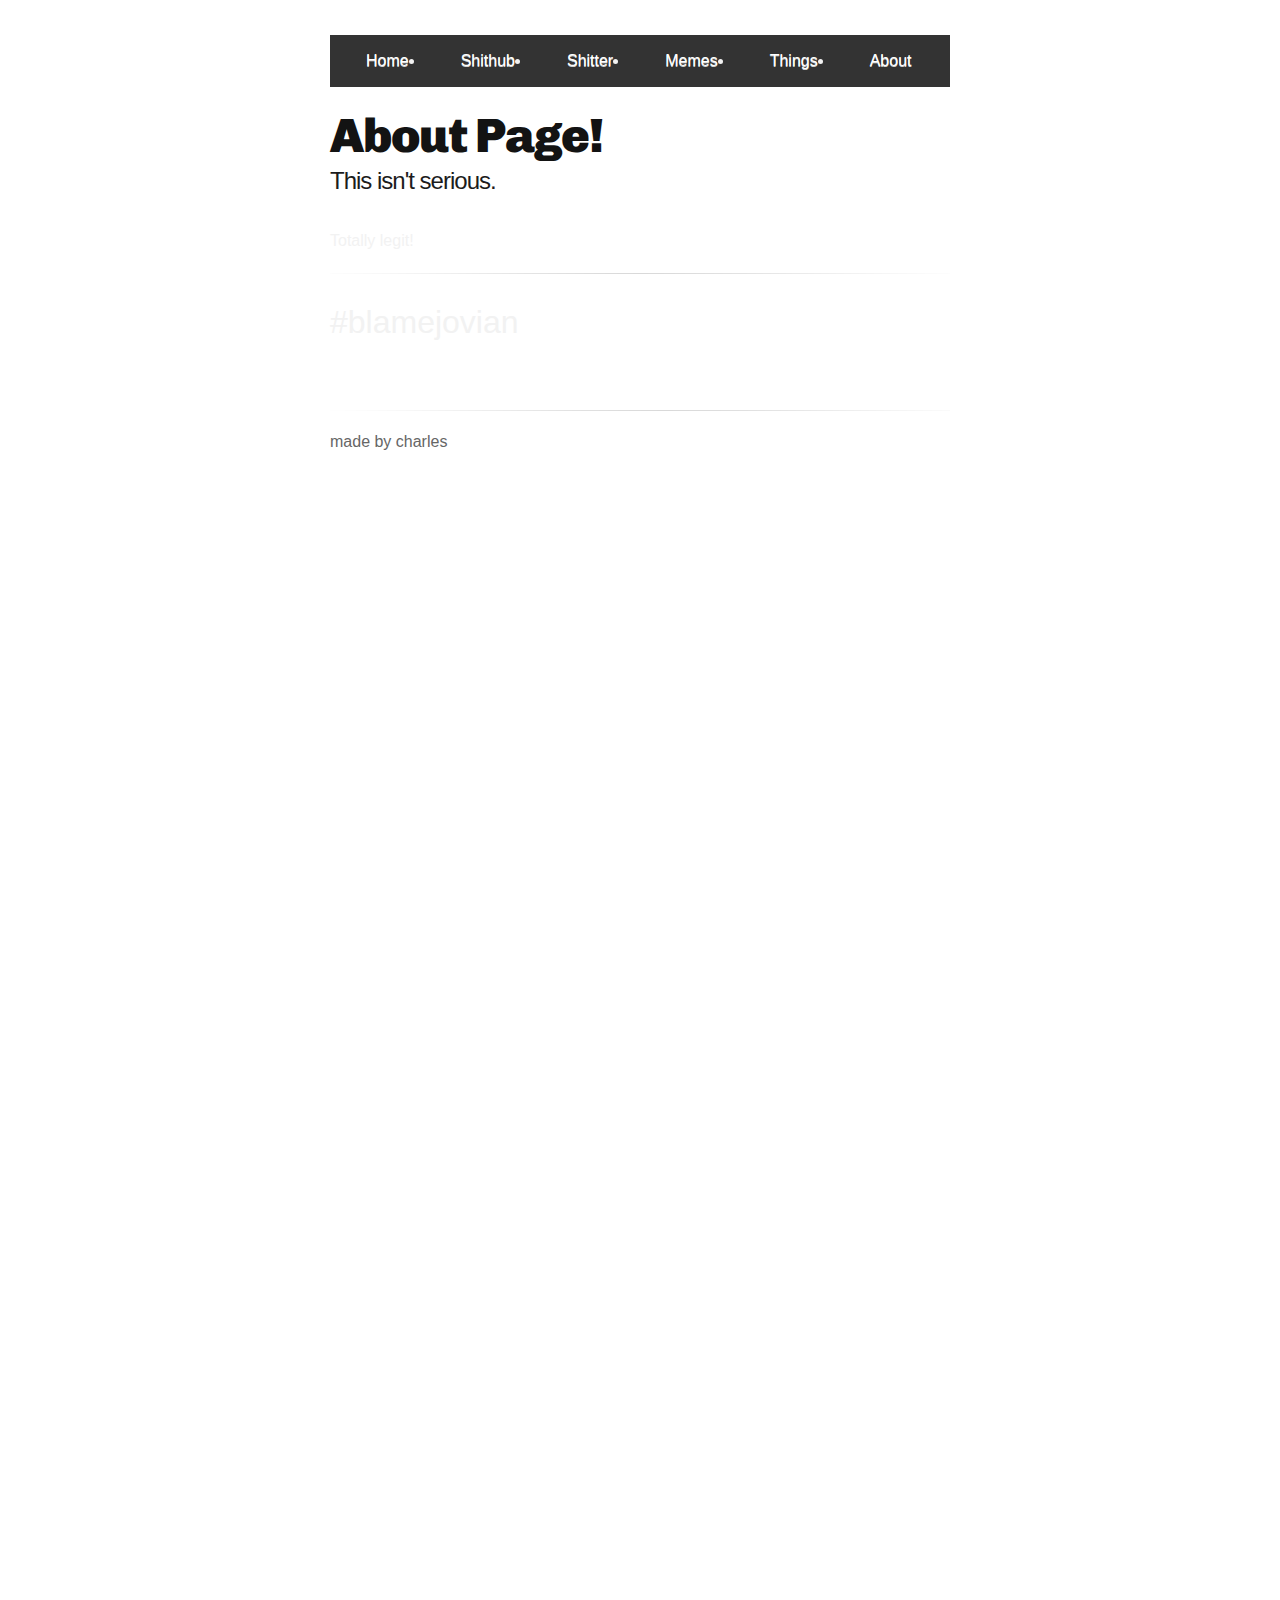
==== about.html @ 8db505e3 "moved things around" ====
<!DOCTYPE html>
<html>
  <head>
    
    
    <link rel="icon" href="favicon.ico" />
    <style>
ul {
    list-style-type: none;
    margin: 0;
    padding: 0;
    overflow: hidden;
    background-color: #333;
    
}
li {
    float: left;
}
li a {
    display: block;
    color: white;
    text-align: center;
    padding: 14px 16px;
    text-decoration: none;
}
li a:hover:not(.active) {
    background-color: #111;
}
}
    </style>
    <meta charset='utf-8'>
    <meta http-equiv="X-UA-Compatible" content="chrome=1">
    <link href='https://fonts.googleapis.com/css?family=Chivo:900' rel='stylesheet' type='text/css'>
    <link rel="stylesheet" type="text/css" href="stylesheets/stylesheet(about).css" media="screen">
    <link rel="stylesheet" type="text/css" href="stylesheets/github-dark.css" media="screen">
    <link rel="stylesheet" type="text/css" href="stylesheets/print.css" media="print">
    <link rel="stylesheet" href="http://s.mlcdn.co/animate.css">
    <!--[if lt IE 9]>
    <script src="//html5shiv.googlecode.com/svn/trunk/html5.js"></script>
    <![endif]-->
    <title>About</title>
  </head>

  <body>
    <div id="container">
      <div class="inner">

        <header>
        <ul>
          <li><a class="active" href="http://blamejovian.me/">Home</a></li>
          <li><a href="https://github.com/Sonvanelle">Shithub</a></li>
          <li><a href="https://twitter.com/sonvanelle">Shitter</a></li>
          <li><a href="https://youtu.be/q6EoRBvdVPQ">Memes</a></li>
          <li><a href="things.html">Things</a></li>
          <li><a href="about.html">About</a></li>
        </ul>
          <h1 class="animated zoomInDown">About Page!</h1>
          <h2 class="animated zoomInUp">This isn't serious.</h2>
        </header>
        

        <p class="animated infinite pulse">Totally legit!</p>
        
        <script src="//www.powr.io/powr.js" external-type="html"></script> 
   <div class="powr-about-us" id="e079ac9c_1467082593"></div>
        
       
        <hr>

        <section id="main_content">
          <h1>
<a id="blamejovian" class="anchor" href="#blamejovian" aria-hidden="true"><span aria-hidden="true" class="octicon octicon-link"></span></a>#blamejovian</h1>

<p><img alt=""></p>
        </section>

        <footer>
          
          <a href="https://github.com/Sonvanelle">made by charles</a> 
        </footer>

        
      </div>
    </div>
  </body>
</html>
---- stylesheets/stylesheet(about).css ----
/* http://meyerweb.com/eric/tools/css/reset/
   v2.0 | 20110126
   License: none (public domain)
*/
html, body, div, span, applet, object, iframe,
h1, h2, h3, h4, h5, h6, p, blockquote, pre,
a, abbr, acronym, address, big, cite, code,
del, dfn, em, img, ins, kbd, q, s, samp,
small, strike, strong, sub, sup, tt, var,
b, u, i, center,
dl, dt, dd, ol, ul, li,
fieldset, form, label, legend,
table, caption, tbody, tfoot, thead, tr, th, td,
article, aside, canvas, details, embed,
figure, figcaption, footer, header, hgroup,
menu, nav, output, ruby, section, summary,
time, mark, audio, video {
	padding: 0;
	margin: 0;
	font: inherit;
	font-size: 100%;
	vertical-align: baseline;
	border: 0;
}
/* HTML5 display-role reset for older browsers */
article, aside, details, figcaption, figure,
footer, header, hgroup, menu, nav, section {
	display: block;
}
body {
	line-height: 1;
}
ol, ul {
	list-style: none;
}
blockquote, q {
	quotes: none;
}
blockquote:before, blockquote:after,
q:before, q:after {
	content: '';
	content: none;
}
table {
	border-spacing: 0;
	border-collapse: collapse;
}

/* LAYOUT STYLES */
body {
  font-family: 'Helvetica Neue', Helvetica, Arial, serif;
  font-size: 1em;
  line-height: 1.5;
  color: #f2f2f2;
  text-shadow: 0 1px 0 rgba(255, 255, 255, 0.8);
  background-image: url(http://desktopwalls.net/wp-content/uploads/2014/07/Big%20City%20Skyscraper%20Artwork%20Illustration%20Desktop%20Wallpaper.jpg);
}

a {
  color: #d5000d;
}
a:hover {
  color: #c5000c;
}

header {
  padding-top: 35px;
  padding-bottom: 25px;
}

header h1 {
  font-family: 'Chivo', 'Helvetica Neue', Helvetica, Arial, serif;
  font-size: 48px; font-weight: 900;
  line-height: 1.2;
  color: #131313;
  letter-spacing: -1px;
}

header h2 {
  font-size: 24px;
  font-weight: normal;
  line-height: 1.3;
  color: #1c1c1c;
  letter-spacing: -1px;
}

#container {
  min-height: 1800px;
  min-width: 250px;
  background-image: url(http://desktopwalls.net/wp-content/uploads/2014/07/Big%20City%20Skyscraper%20Artwork%20Illustration%20Desktop%20Wallpaper.jpg);
}

.inner {
  width: 620px;
  margin: 0 auto;
}

#container .inner img {
  max-width: 70%;
}

#downloads {
  margin-bottom: 40px;
}

a.button {
  display: block;
  float: left;
  width: 179px;
  padding: 12px 8px 12px 8px;
  margin-right: 14px;
  font-size: 15px;
  font-weight: bold;
  line-height: 25px;
  color: #303030;
  background: #fdfdfd; /* Old browsers */
  background: -moz-linear-gradient(top,  #fdfdfd 0%, #f2f2f2 100%); /* FF3.6+ */
  background: -webkit-gradient(linear, left top, left bottom, color-stop(0%,#fdfdfd), color-stop(100%,#f2f2f2)); /* Chrome,Safari4+ */
  background: -webkit-linear-gradient(top,  #fdfdfd 0%,#f2f2f2 100%); /* Chrome10+,Safari5.1+ */
  background: -o-linear-gradient(top,  #fdfdfd 0%,#f2f2f2 100%); /* Opera 11.10+ */
  background: -ms-linear-gradient(top,  #fdfdfd 0%,#f2f2f2 100%); /* IE10+ */
  background: linear-gradient(top,  #fdfdfd 0%,#f2f2f2 100%); /* W3C */
  filter: progid:DXImageTransform.Microsoft.gradient( startColorstr='#fdfdfd', endColorstr='#f2f2f2',GradientType=0 ); /* IE6-9 */
  border-top: solid 1px #cbcbcb;
  border-right: solid 1px #b7b7b7;
  border-bottom: solid 1px #b3b3b3;
  border-left: solid 1px #b7b7b7;
  border-radius: 30px;
  -webkit-box-shadow: 10px 10px 5px #888;
  -moz-box-shadow: 10px 10px 5px #888;
  box-shadow: 0px 1px 5px #e8e8e8;
  -moz-border-radius: 30px;
  -webkit-border-radius: 30px;
}
a.button:hover {
  background: #fafafa; /* Old browsers */
  background: -moz-linear-gradient(top,  #fdfdfd 0%, #f6f6f6 100%); /* FF3.6+ */
  background: -webkit-gradient(linear, left top, left bottom, color-stop(0%,#fdfdfd), color-stop(100%,#f6f6f6)); /* Chrome,Safari4+ */
  background: -webkit-linear-gradient(top,  #fdfdfd 0%,#f6f6f6 100%); /* Chrome10+,Safari5.1+ */
  background: -o-linear-gradient(top,  #fdfdfd 0%,#f6f6f6 100%); /* Opera 11.10+ */
  background: -ms-linear-gradient(top,  #fdfdfd 0%,#f6f6f6 100%); /* IE10+ */
  background: linear-gradient(top,  #fdfdfd 0%,#f6f6f6, 100%); /* W3C */
  filter: progid:DXImageTransform.Microsoft.gradient( startColorstr='#fdfdfd', endColorstr='#f6f6f6',GradientType=0 ); /* IE6-9 */
  border-top: solid 1px #b7b7b7;
  border-right: solid 1px #b3b3b3;
  border-bottom: solid 1px #b3b3b3;
  border-left: solid 1px #b3b3b3;
}

a.button span {
  display: block;
  height: 23px;
  padding-left: 50px;
}

#download-zip span {
  background: transparent url(../images/zip-icon.png) 12px 50% no-repeat;
}
#download-tar-gz span {
  background: transparent url(../images/tar-gz-icon.png) 12px 50% no-repeat;
}
#view-on-github span {
  background: transparent url(../images/octocat-icon.png) 12px 50% no-repeat;
}
#view-on-github {
  margin-right: 0;
}

code, pre {
  margin-bottom: 30px;
  font-family: Monaco, "Bitstream Vera Sans Mono", "Lucida Console", Terminal;
  font-size: 14px;
  color: #222;
}

code {
  padding: 0 3px;
  background-color: #f2f2f2;
  border: solid 1px #ddd;
}

pre {
  padding: 20px;
  overflow: auto;
  color: #f2f2f2;
  text-shadow: none;
  background: #303030;
}
pre code {
  padding: 0;
  color: #f2f2f2;
  background-color: #303030;
  border: none;
}

ul, ol, dl {
  margin-bottom: 20px;
}


/* COMMON STYLES */

hr {
  height: 1px;
  padding-bottom: 1em;
  margin-top: 1em;
  line-height: 1px;
  background: transparent url('../images/hr.png') 50% 0 no-repeat;
  border: none;
}

strong {
  font-weight: bold;
}

em {
  font-style: italic;
}

table {
  width: 100%;
  border: 1px solid #ebebeb;
}

th {
  font-weight: 500;
}

td {
  font-weight: 300;
  text-align: center;
  border: 1px solid #ebebeb;
}

form {
  padding: 20px;
  background: #f2f2f2;

}


/* GENERAL ELEMENT TYPE STYLES */

h1 {
  font-size: 32px;
  color: #f2f2f2;
}

h2 {
  margin-bottom: 8px;
  font-size: 22px;
  font-weight: bold;
  color: #f2f2f2;
}

h3 {
  margin-bottom: 8px;
  font-size: 18px;
  font-weight: bold;
  color: #d5000d;
}

h4 {
  font-size: 16px;
  font-weight: bold;
  color: #303030;
}

h5 {
  font-size: 1em;
  color: #303030;
}

h6 {
  font-size: .8em;
  color: #303030;
}

p {
  margin-bottom: 20px;
  font-weight: 300;
}

a {
  text-decoration: none;
}

p a {
  font-weight: 400;
}

blockquote {
  padding: 0 0 0 30px;
  margin-bottom: 20px;
  font-size: 1.6em;
  border-left: 10px solid #e9e9e9;
}

ul li {
  list-style-position: inside;
  list-style: disc;
  padding-left: 20px;
}

ol li {
  list-style-position: inside;
  list-style: decimal;
  padding-left: 3px;
}

dl dt {
  color: #303030;
}

footer {
  padding-top: 20px;
  padding-bottom: 30px;
  margin-top: 40px;
  font-size: 16px;
  color: #ffffff;
  background: transparent url('../images/hr.png') 0 0 no-repeat;
}

footer a {
  color: #666;
}
footer a:hover {
  color: #444;
}

/* MISC */
.clearfix:after {
  display: block;
  height: 0;
  clear: both;
  visibility: hidden;
  content: '.';
}

.clearfix {display: inline-block;}
* html .clearfix {height: 1%;}
.clearfix {display: block;}

/* #Media Queries
================================================== */

/* Smaller than standard 960 (devices and browsers) */
@media only screen and (max-width: 959px) { }

/* Tablet Portrait size to standard 960 (devices and browsers) */
@media only screen and (min-width: 768px) and (max-width: 959px) { }

/* All Mobile Sizes (devices and browser) */
@media only screen and (max-width: 767px) {
  header {
    padding-top: 10px;
    padding-bottom: 10px;
  }
  #downloads {
    margin-bottom: 25px;
  }
  #download-zip, #download-tar-gz {
    display: none;
  }
  .inner {
    width: 94%;
    margin: 0 auto;
  }
}

/* Mobile Landscape Size to Tablet Portrait (devices and browsers) */
@media only screen and (min-width: 480px) and (max-width: 767px) { }

/* Mobile Portrait Size to Mobile Landscape Size (devices and browsers) */
@media only screen and (max-width: 479px) { }
---- stylesheets/github-dark.css ----
/*
The MIT License (MIT)

Copyright (c) 2015 GitHub, Inc.

Permission is hereby granted, free of charge, to any person obtaining a copy
of this software and associated documentation files (the "Software"), to deal
in the Software without restriction, including without limitation the rights
to use, copy, modify, merge, publish, distribute, sublicense, and/or sell
copies of the Software, and to permit persons to whom the Software is
furnished to do so, subject to the following conditions:

The above copyright notice and this permission notice shall be included in all
copies or substantial portions of the Software.

THE SOFTWARE IS PROVIDED "AS IS", WITHOUT WARRANTY OF ANY KIND, EXPRESS OR
IMPLIED, INCLUDING BUT NOT LIMITED TO THE WARRANTIES OF MERCHANTABILITY,
FITNESS FOR A PARTICULAR PURPOSE AND NONINFRINGEMENT. IN NO EVENT SHALL THE
AUTHORS OR COPYRIGHT HOLDERS BE LIABLE FOR ANY CLAIM, DAMAGES OR OTHER
LIABILITY, WHETHER IN AN ACTION OF CONTRACT, TORT OR OTHERWISE, ARISING FROM,
OUT OF OR IN CONNECTION WITH THE SOFTWARE OR THE USE OR OTHER DEALINGS IN THE
SOFTWARE.

*/

.pl-c /* comment */ {
  color: #969896;
}

.pl-c1      /* constant, markup.raw, meta.diff.header, meta.module-reference, meta.property-name, support, support.constant, support.variable, variable.other.constant */,
.pl-s .pl-v /* string variable */ {
  color: #0099cd;
}

.pl-e  /* entity */,
.pl-en /* entity.name */ {
  color: #9774cb;
}

.pl-s .pl-s1 /* string source */,
.pl-smi      /* storage.modifier.import, storage.modifier.package, storage.type.java, variable.other, variable.parameter.function */ {
  color: #ddd;
}

.pl-ent /* entity.name.tag */ {
  color: #7bcc72;
}

.pl-k /* keyword, storage, storage.type */ {
  color: #cc2372;
}

.pl-pds              /* punctuation.definition.string, string.regexp.character-class */,
.pl-s                /* string */,
.pl-s .pl-pse .pl-s1 /* string punctuation.section.embedded source */,
.pl-sr               /* string.regexp */,
.pl-sr .pl-cce       /* string.regexp constant.character.escape */,
.pl-sr .pl-sra       /* string.regexp string.regexp.arbitrary-repitition */,
.pl-sr .pl-sre       /* string.regexp source.ruby.embedded */ {
  color: #3c66e2;
}

.pl-v /* variable */ {
  color: #fb8764;
}

.pl-id /* invalid.deprecated */ {
  color: #e63525;
}

.pl-ii /* invalid.illegal */ {
  background-color: #e63525;
  color: #f8f8f8;
}

.pl-sr .pl-cce /* string.regexp constant.character.escape */ {
  color: #7bcc72;
  font-weight: bold;
}

.pl-ml /* markup.list */ {
  color: #c26b2b;
}

.pl-mh        /* markup.heading */,
.pl-mh .pl-en /* markup.heading entity.name */,
.pl-ms        /* meta.separator */ {
  color: #264ec5;
  font-weight: bold;
}

.pl-mq /* markup.quote */ {
  color: #00acac;
}

.pl-mi /* markup.italic */ {
  color: #ddd;
  font-style: italic;
}

.pl-mb /* markup.bold */ {
  color: #ddd;
  font-weight: bold;
}

.pl-md /* markup.deleted, meta.diff.header.from-file */ {
  background-color: #ffecec;
  color: #bd2c00;
}

.pl-mi1 /* markup.inserted, meta.diff.header.to-file */ {
  background-color: #eaffea;
  color: #55a532;
}

.pl-mdr /* meta.diff.range */ {
  color: #9774cb;
  font-weight: bold;
}

.pl-mo /* meta.output */ {
  color: #264ec5;
}
---- stylesheets/print.css ----
html, body, div, span, applet, object, iframe,
h1, h2, h3, h4, h5, h6, p, blockquote, pre,
a, abbr, acronym, address, big, cite, code,
del, dfn, em, img, ins, kbd, q, s, samp,
small, strike, strong, sub, sup, tt, var,
b, u, i, center,
dl, dt, dd, ol, ul, li,
fieldset, form, label, legend,
table, caption, tbody, tfoot, thead, tr, th, td,
article, aside, canvas, details, embed,
figure, figcaption, footer, header, hgroup,
menu, nav, output, ruby, section, summary,
time, mark, audio, video {
  padding: 0;
  margin: 0;
  font: inherit;
  font-size: 100%;
  vertical-align: baseline;
  border: 0;
}
/* HTML5 display-role reset for older browsers */
article, aside, details, figcaption, figure,
footer, header, hgroup, menu, nav, section {
  display: block;
}
body {
  line-height: 1;
}
ol, ul {
  list-style: none;
}
blockquote, q {
  quotes: none;
}
blockquote:before, blockquote:after,
q:before, q:after {
  content: '';
  content: none;
}
table {
  border-spacing: 0;
  border-collapse: collapse;
}
body {
  font-family: 'Helvetica Neue', Helvetica, Arial, serif;
  font-size: 13px;
  line-height: 1.5;
  color: #000;
}

a {
  font-weight: bold;
  color: #d5000d;
}

header {
  padding-top: 35px;
  padding-bottom: 10px;
}

header h1 {
  font-size: 48px;
  font-weight: bold;
  line-height: 1.2;
  color: #303030;
  letter-spacing: -1px;
}

header h2 {
  font-size: 24px;
  font-weight: normal;
  line-height: 1.3;
  color: #aaa;
  letter-spacing: -1px;
}
#downloads {
  display: none;
}
#main_content {
  padding-top: 20px;
}

code, pre {
  margin-bottom: 30px;
  font-family: Monaco, "Bitstream Vera Sans Mono", "Lucida Console", Terminal;
  font-size: 12px;
  color: #222;
}

code {
  padding: 0 3px;
}

pre {
  padding: 20px;
  overflow: auto;
  border: solid 1px #ddd;
}
pre code {
  padding: 0;
}

ul, ol, dl {
  margin-bottom: 20px;
}


/* COMMON STYLES */

table {
  width: 100%;
  border: 1px solid #ebebeb;
}

th {
  font-weight: 500;
}

td {
  font-weight: 300;
  text-align: center;
  border: 1px solid #ebebeb;
}

form {
  padding: 20px;
  background: #f2f2f2;

}


/* GENERAL ELEMENT TYPE STYLES */

h1 {
  font-size: 2.8em;
}

h2 {
  margin-bottom: 8px;
  font-size: 22px;
  font-weight: bold;
  color: #303030;
}

h3 {
  margin-bottom: 8px;
  font-size: 18px;
  font-weight: bold;
  color: #d5000d;
}

h4 {
  font-size: 16px;
  font-weight: bold;
  color: #303030;
}

h5 {
  font-size: 1em;
  color: #303030;
}

h6 {
  font-size: .8em;
  color: #303030;
}

p {
  margin-bottom: 20px;
  font-weight: 300;
}

a {
  text-decoration: none;
}

p a {
  font-weight: 400;
}

blockquote {
  padding: 0 0 0 30px;
  margin-bottom: 20px;
  font-size: 1.6em;
  border-left: 10px solid #e9e9e9;
}

ul li {
  list-style-position: inside;
  list-style: disc;
  padding-left: 20px;
}

ol li {
  list-style-position: inside;
  list-style: decimal;
  padding-left: 3px;
}

dl dd {
  font-style: italic;
  font-weight: 100;
}

footer {
  padding-top: 20px;
  padding-bottom: 30px;
  margin-top: 40px;
  font-size: 13px;
  color: #aaa;
}

footer a {
  color: #666;
}

/* MISC */
.clearfix:after {
  display: block;
  height: 0;
  clear: both;
  visibility: hidden;
  content: '.';
}

.clearfix {display: inline-block;}
* html .clearfix {height: 1%;}
.clearfix {display: block;}
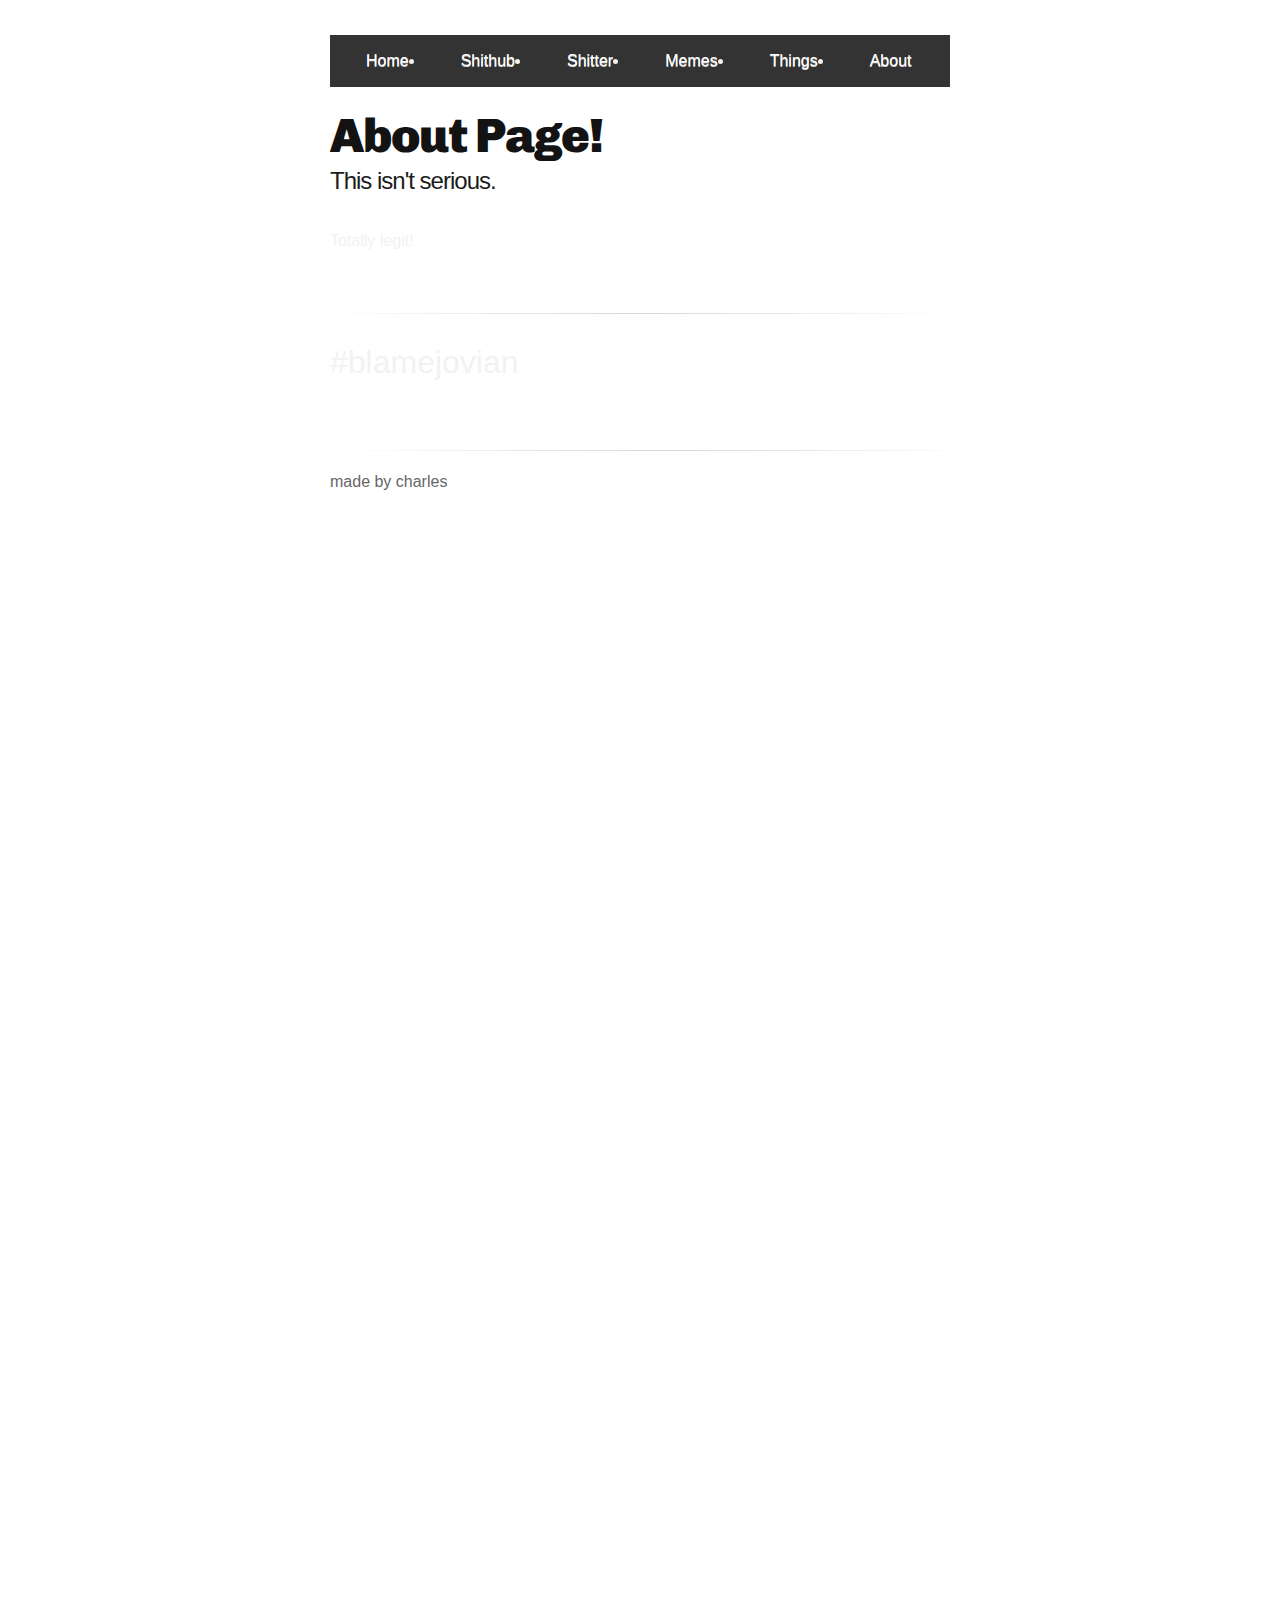
==== commit c88917de: "music test" ====
--- a/about.html
+++ b/about.html
@@ -51,7 +51,7 @@
           <li><a class="active" href="http://blamejovian.me/">Home</a></li>
           <li><a href="https://github.com/Sonvanelle">Shithub</a></li>
           <li><a href="https://twitter.com/sonvanelle">Shitter</a></li>
-          <li><a href="https://youtu.be/q6EoRBvdVPQ">Memes</a></li>
+          <li><a href="memes.html">Memes</a></li>
           <li><a href="things.html">Things</a></li>
           <li><a href="about.html">About</a></li>
         </ul>
@@ -60,11 +60,28 @@
         </header>
         
 
-        <p class="animated infinite pulse">Totally legit!</p>
+        <p class="animated infinite tada">Totally legit!</p>
         
         <script src="//www.powr.io/powr.js" external-type="html"></script> 
    <div class="powr-about-us" id="e079ac9c_1467082593"></div>
         
+        	
+
+      	
+
+            <embed name="music_playlist"
+            src="music_playlist.m3u"
+            width="300"
+            height="90"
+            loop="false"
+            hidden="false"
+            autostart="true">
+            </embed>
+
+
+        
+
+
        
         <hr>
 
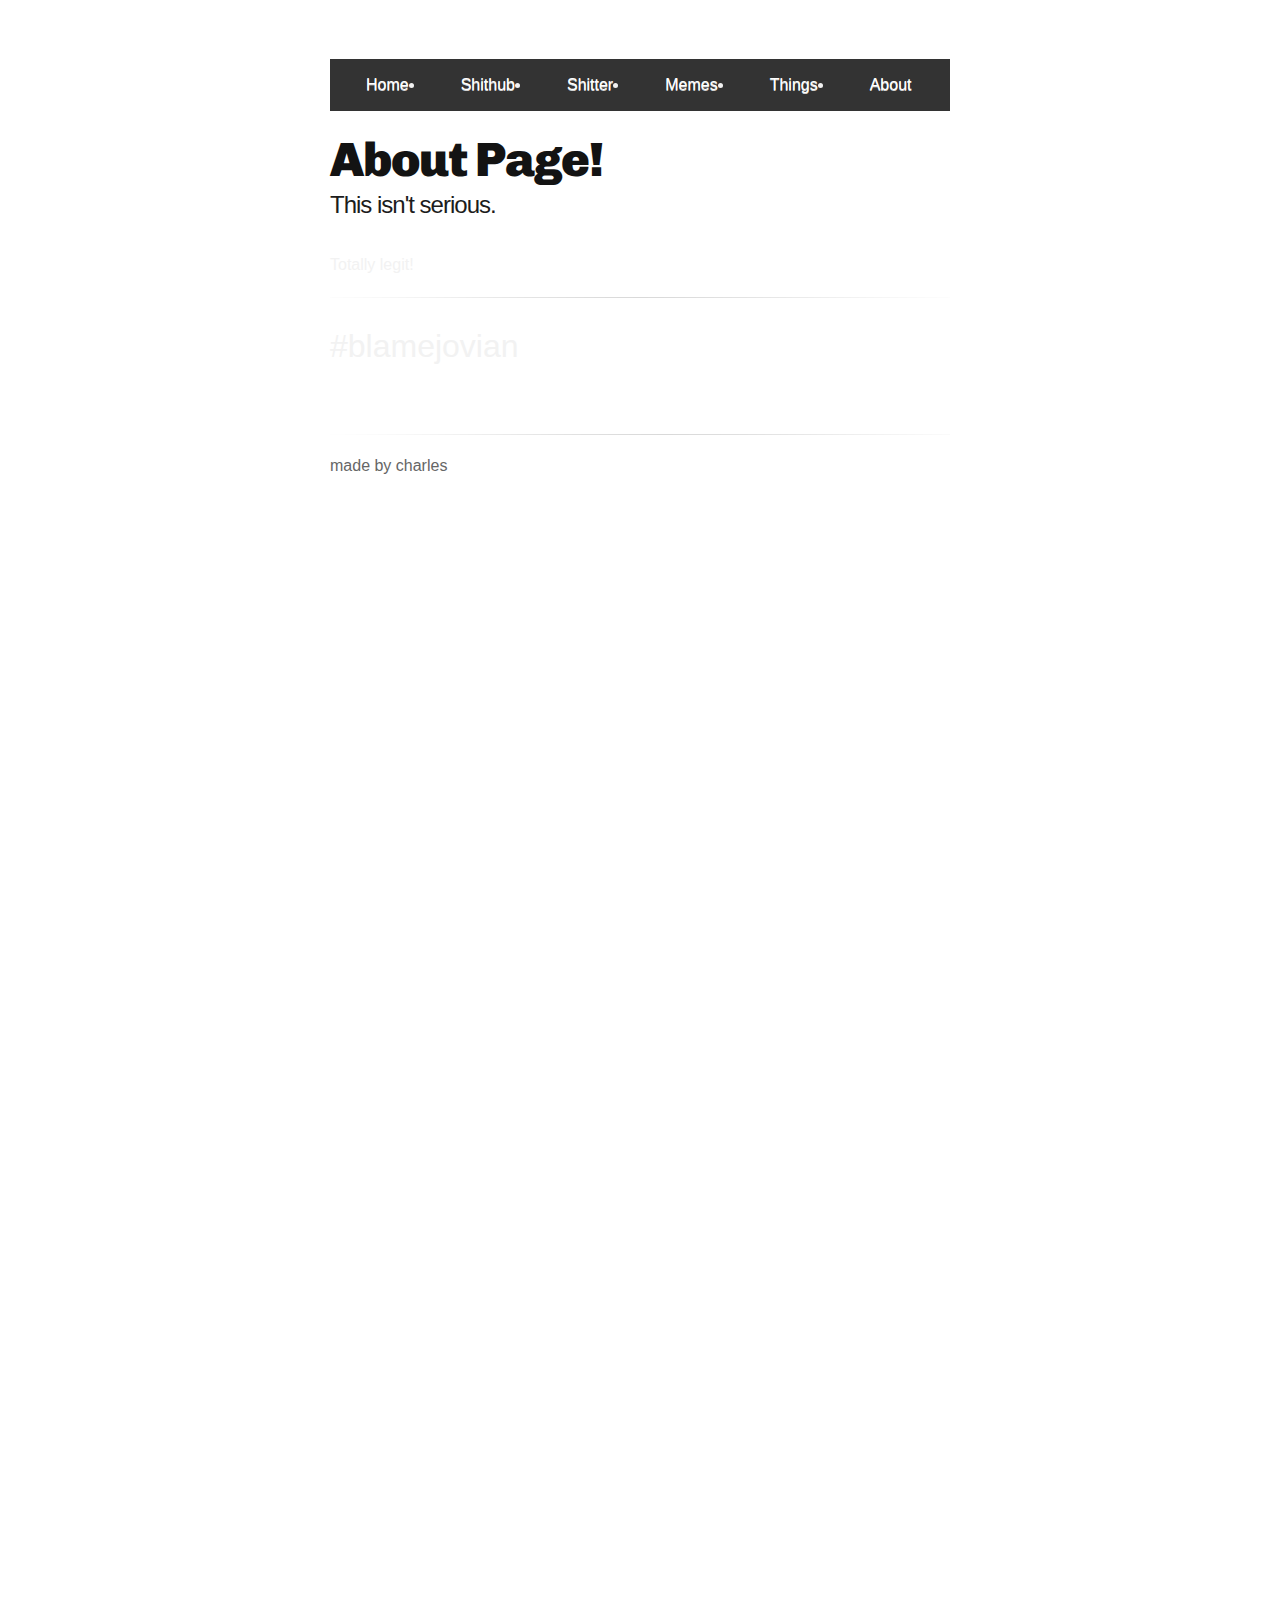
==== commit 190a763f: "music test" ====
--- a/about.html
+++ b/about.html
@@ -2,7 +2,18 @@
 <!DOCTYPE html>
 <html>
   <head>
-    
+    	
+
+<embed name="music_playlist"
+src="music_playlist.m3u"
+width="300"
+height="90"
+loop="false"
+hidden="false"
+autostart="true">
+</embed>
+
+
     
     <link rel="icon" href="favicon.ico" />
     <style>
@@ -67,21 +78,6 @@
         
         	
 
-      	
-
-            <embed name="music_playlist"
-            src="music_playlist.m3u"
-            width="300"
-            height="90"
-            loop="false"
-            hidden="false"
-            autostart="true">
-            </embed>
-
-
-        
-
-
        
         <hr>
 
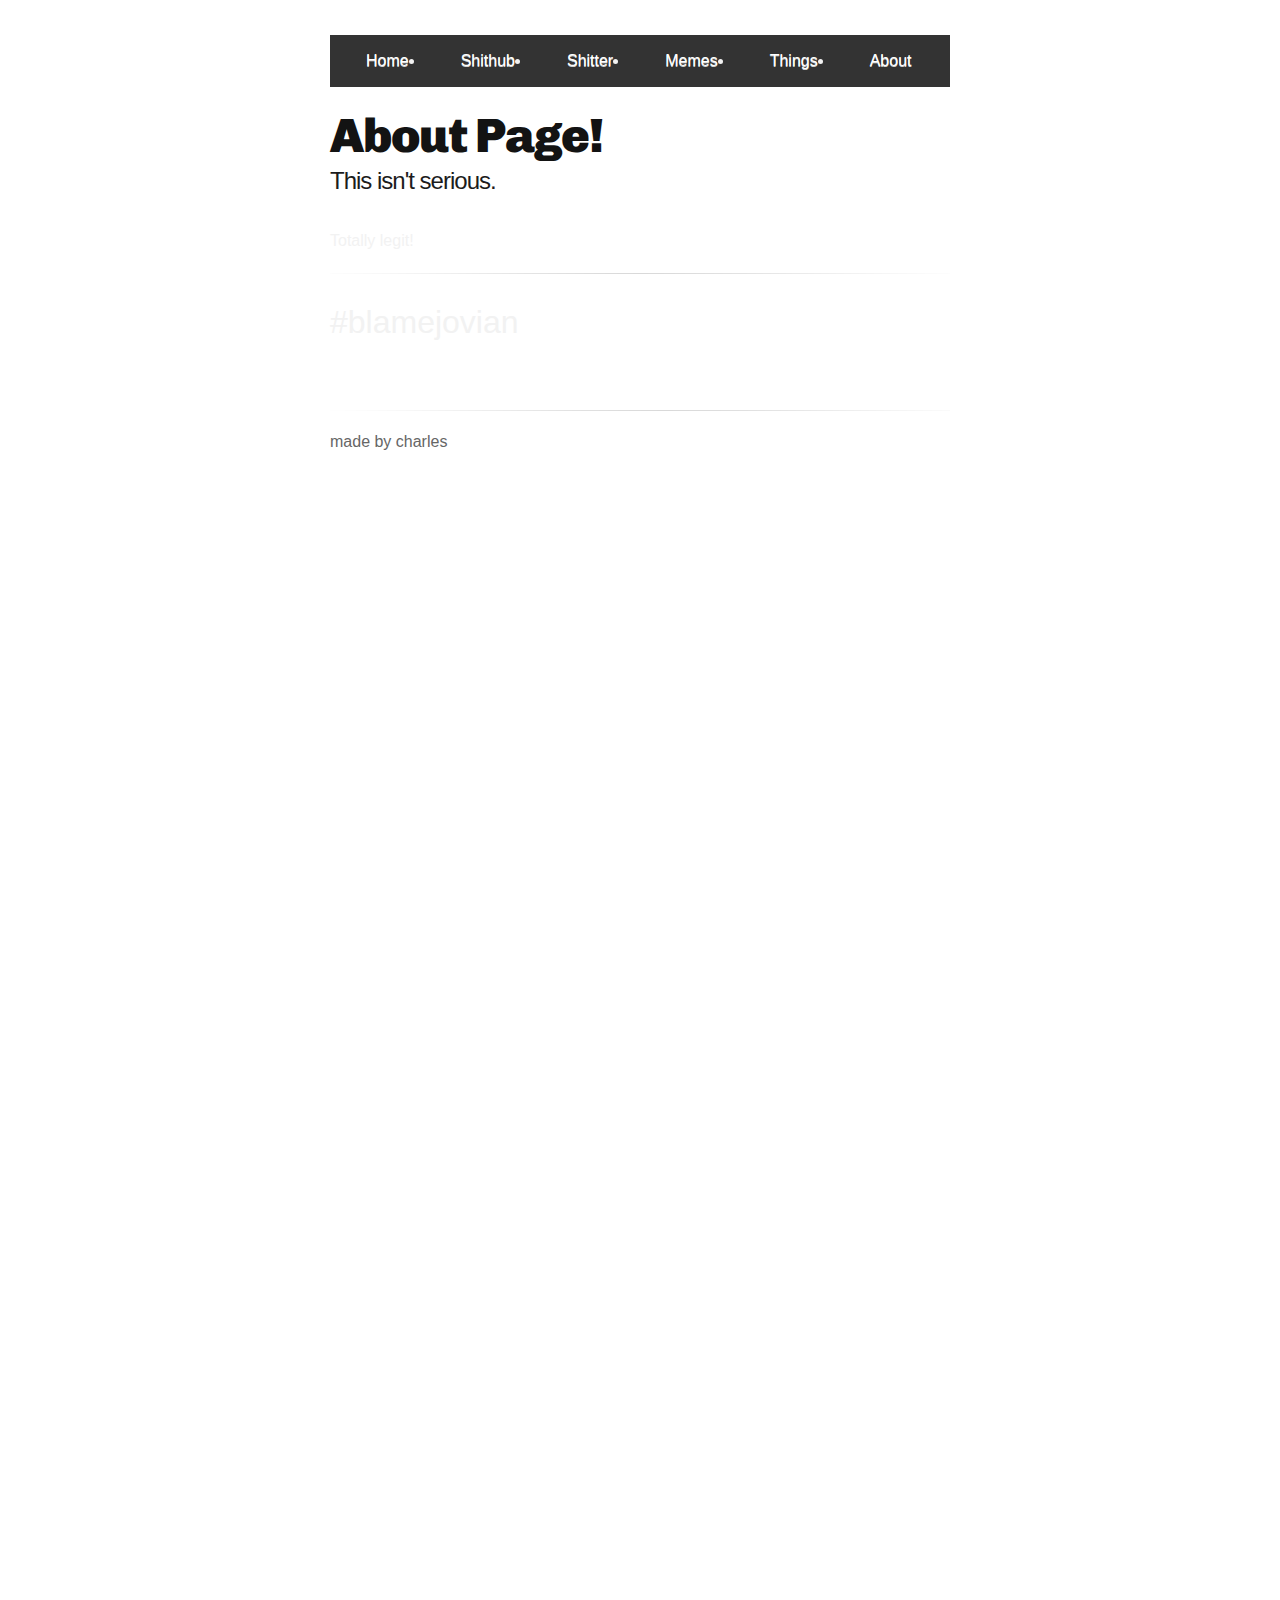
==== commit 825ddc02: "removed playlist" ====
--- a/about.html
+++ b/about.html
@@ -2,17 +2,7 @@
 <!DOCTYPE html>
 <html>
   <head>
-    	
-
-<embed name="music_playlist"
-src="music_playlist.m3u"
-width="300"
-height="90"
-loop="false"
-hidden="false"
-autostart="true">
-</embed>
-
+ 
 
     
     <link rel="icon" href="favicon.ico" />
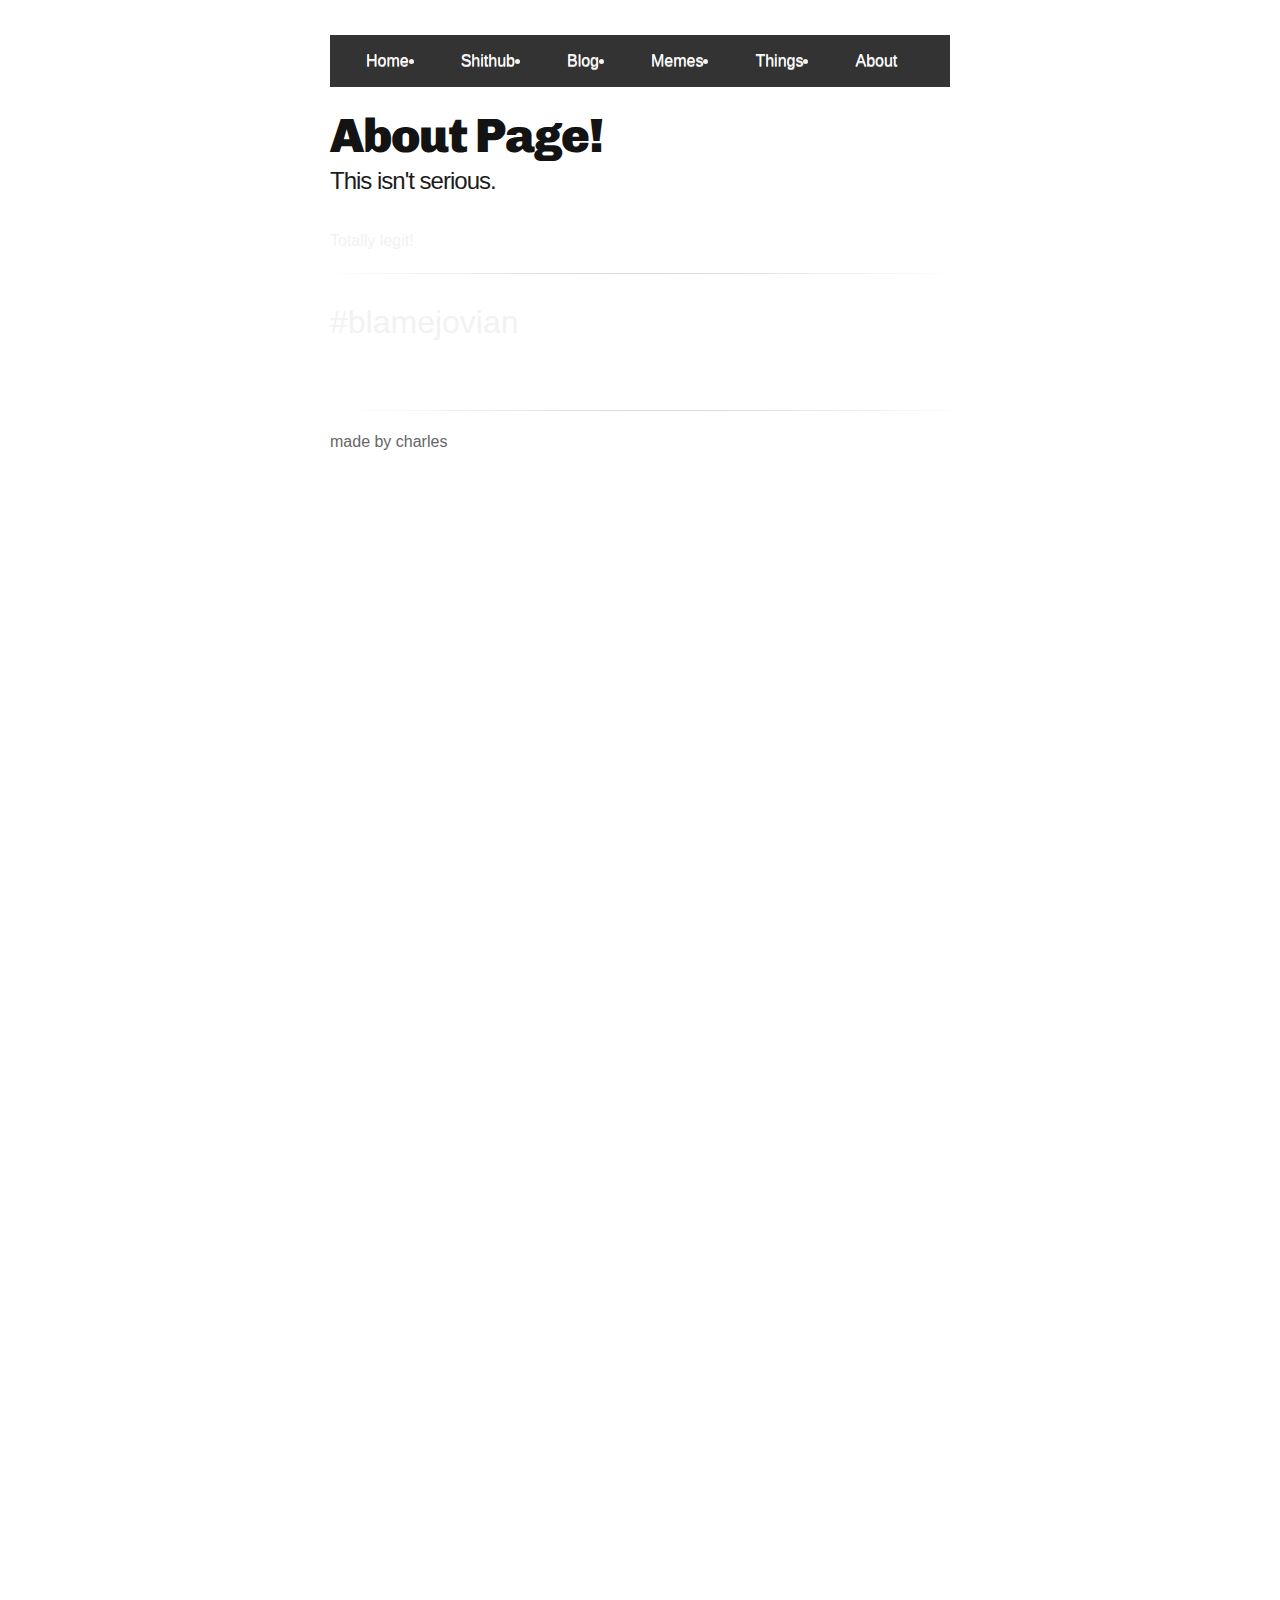
==== commit ba5feb5d: "added blog" ====
--- a/about.html
+++ b/about.html
@@ -51,7 +51,7 @@
         <ul>
           <li><a class="active" href="http://blamejovian.me/">Home</a></li>
           <li><a href="https://github.com/Sonvanelle">Shithub</a></li>
-          <li><a href="https://twitter.com/sonvanelle">Shitter</a></li>
+          <li><a href="blog.html">Blog</a></li>
           <li><a href="memes.html">Memes</a></li>
           <li><a href="things.html">Things</a></li>
           <li><a href="about.html">About</a></li>
--- a/stylesheets/stylesheet(about).css
+++ b/stylesheets/stylesheet(about).css
@@ -54,6 +54,8 @@
   color: #f2f2f2;
   text-shadow: 0 1px 0 rgba(255, 255, 255, 0.8);
   background-image: url(http://desktopwalls.net/wp-content/uploads/2014/07/Big%20City%20Skyscraper%20Artwork%20Illustration%20Desktop%20Wallpaper.jpg);
+  background-size: cover;
+  background-attachment: fixed;
 }
 
 a {
@@ -88,6 +90,8 @@
   min-height: 1800px;
   min-width: 250px;
   background-image: url(http://desktopwalls.net/wp-content/uploads/2014/07/Big%20City%20Skyscraper%20Artwork%20Illustration%20Desktop%20Wallpaper.jpg);
+  background-size: cover;
+  background-attachment: fixed;
 }
 
 .inner {
